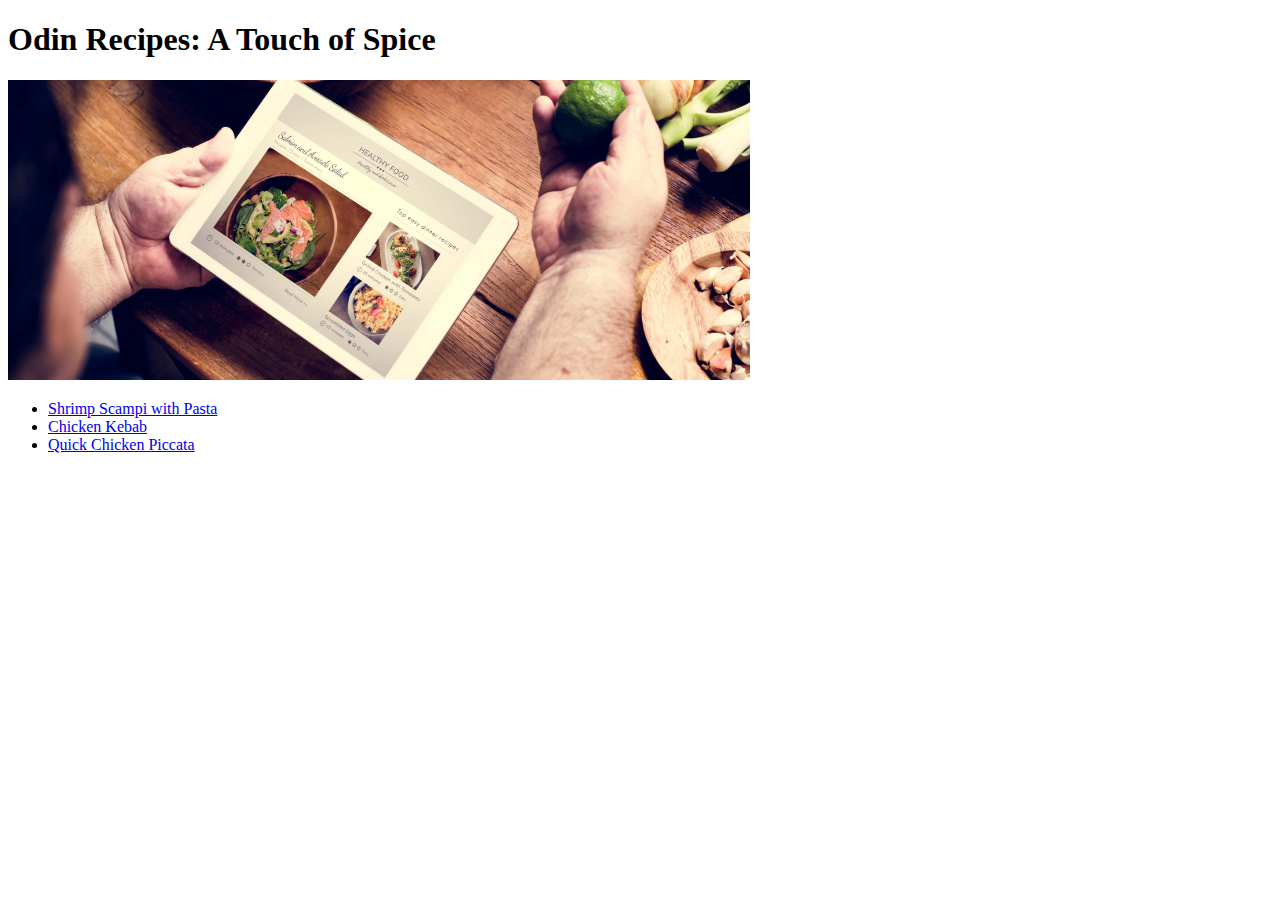
==== index.html @ dd75d027 "Add all my files" ====
<!DOCTYPE html>
<html lang="en">
<head>
    <meta charset="UTF-8">
    <meta http-equiv="X-UA-Compatible" content="IE=edge">
    <meta name="viewport" content="width=device-width, initial-scale=1.0">
    <title>Recipe World</title>
</head>
<body>
    <h1>Odin Recipes: A Touch of Spice</h1>
    <img src="images/recipe.jpeg" alt="recipe book" height="300>"> 
  <ul>
    <li>
      <a href="recipes/pasta.html">Shrimp Scampi with Pasta</a>
    </li>
    <li>
      <a href="recipes/kebab.html">Chicken Kebab</a>
    </li>
    <li>
      <a href="recipes/piccata.html">Quick Chicken Piccata</a>
    </li>
  </ul>
</body>
</html>
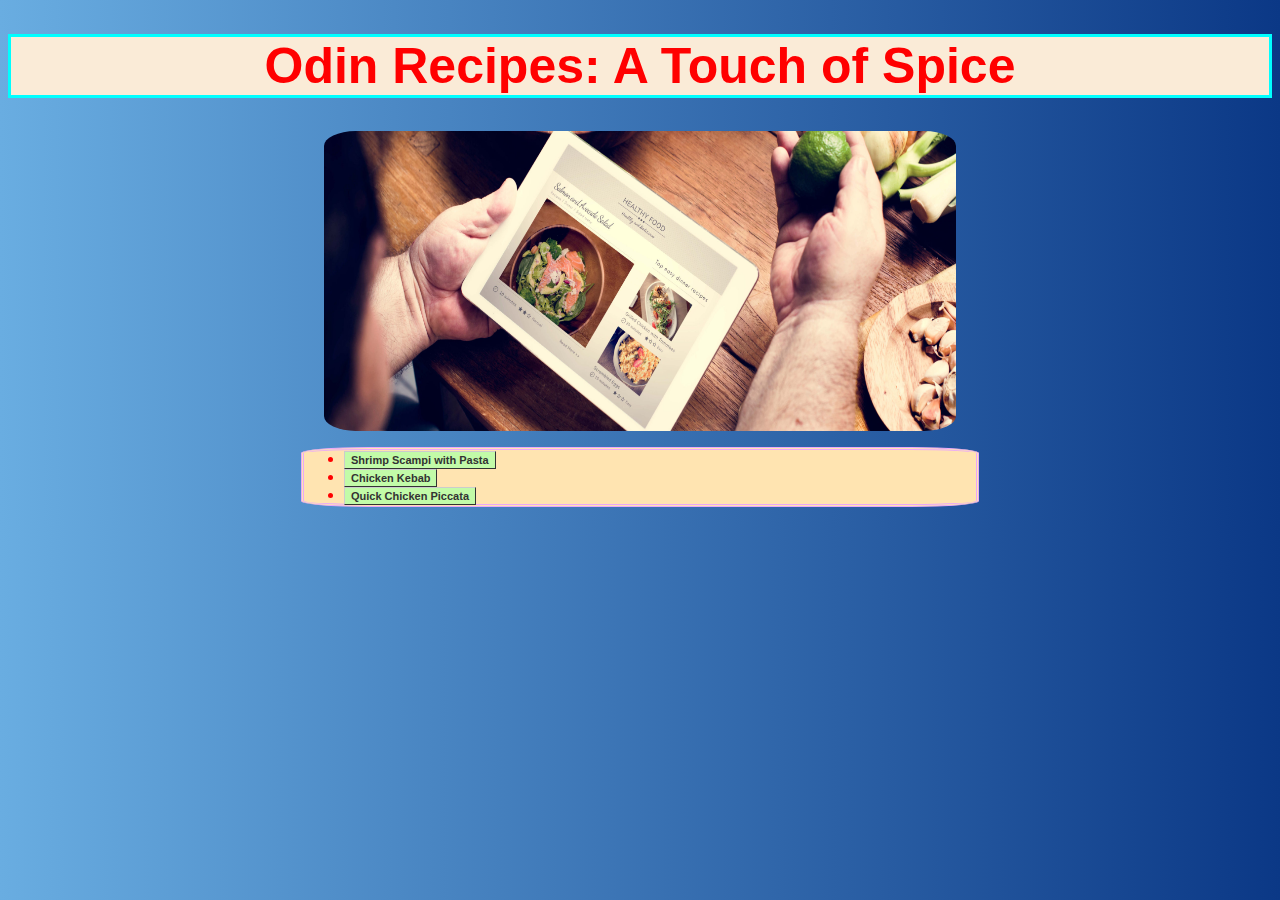
==== commit a7508f7e: "Add files via upload" ====
--- a/index.html
+++ b/index.html
@@ -5,20 +5,21 @@
     <meta http-equiv="X-UA-Compatible" content="IE=edge">
     <meta name="viewport" content="width=device-width, initial-scale=1.0">
     <title>Recipe World</title>
+    <link rel="stylesheet" href="style.css">
 </head>
-<body>
-    <h1>Odin Recipes: A Touch of Spice</h1>
-    <img src="images/recipe.jpeg" alt="recipe book" height="300>"> 
-  <ul>
+<body class="background" class="divide">
+    <h1 class="title">Odin Recipes: A Touch of Spice</h1>
+    <img src="images/recipe.jpeg" alt="recipe book" height="300>" class="center"> 
+  <ul class="l1">
     <li>
-      <a href="recipes/pasta.html">Shrimp Scampi with Pasta</a>
+      <a href="recipes/pasta.html" class="button">Shrimp Scampi with Pasta</a> 
     </li>
     <li>
-      <a href="recipes/kebab.html">Chicken Kebab</a>
+      <a href="recipes/kebab.html" class="button">Chicken Kebab</a>
     </li>
     <li>
-      <a href="recipes/piccata.html">Quick Chicken Piccata</a>
+      <a href="recipes/piccata.html"class="button">Quick Chicken Piccata</a>
     </li>
   </ul>
 </body>
-</html>+</html>
--- a/style.css
+++ b/style.css
@@ -0,0 +1,62 @@
+.title {
+    text-align: center;
+    color: red;
+    font-family: 'Courier New', Courier, monospace;
+    font-size: 50px;
+    font-weight: bold;
+    background-color: antiquewhite;
+    border-style: solid;
+    border-color: aqua;
+    font-family: Verdana, Geneva, Tahoma, sans-serif;
+    
+}
+.center {
+    display: block;
+    margin-left: auto;
+    margin-right: auto;
+    width: 50%;
+    border-radius: 5%;
+}
+.l1 {
+    border-radius: 10%;
+    display: block;
+    margin-left: auto;
+    margin-right: auto;
+    width: 50%;
+    border-style: double;
+    border-color: rgb(234, 169, 249);
+    background-color: rgb(255, 228, 177)
+}
+.background {
+    background-image: linear-gradient(to right, rgb(105, 173, 225), rgb(11, 56, 134))
+}
+
+.button {
+    font: bold 11px Arial;
+    text-decoration: none;
+    background-color: #c2fba8;
+    color: #333333;
+    padding: 2px 6px 2px 6px;
+    border-top: 1px solid #CCCCCC;
+    border-right: 1px solid #333333;
+    border-bottom: 1px solid #333333;
+    border-left: 1px solid #CCCCCC;
+    
+  }
+.button:hover {
+    background-color: rgb(244, 246, 85);
+    font-size: larger;
+    font-weight: bolder;
+
+}
+li::marker {
+ color: red;
+}
+.divide {
+    border border-radius: height: 100px; 
+    border-top: 22px
+    border-right: 22px
+    border-left: 22px;
+    border-buttom: 22px;
+    
+}
